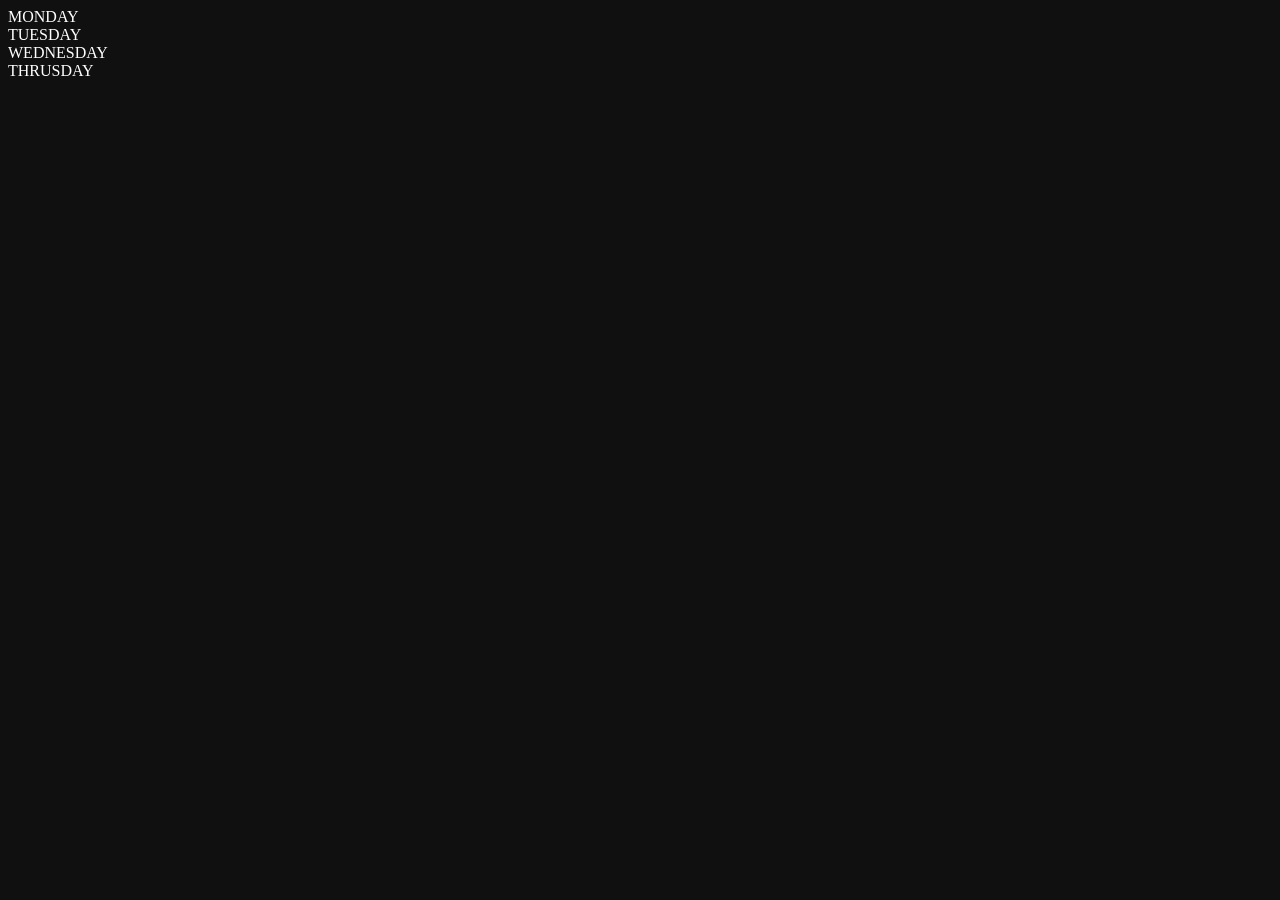
==== DOM/0.1.html @ 5707f8be "DOM" ====
<!DOCTYPE html>
<html lang="en">
<head>
    <meta charset="UTF-8">
    <meta name="viewport" content="width=device-width, initial-scale=1.0">
    <title>DOM</title>
</head>
<body style="color:#fff; background-color: rgb(16, 16, 16);">
    <div class="parent">
        <div class="day">MONDAY</div>
        <div class="day">TUESDAY</div>
        <div class="day">WEDNESDAY</div>
        <div class="day">THRUSDAY</div>
    </div>
</body>
<script>
    const parent = document.querySelector('.parent')
    console.log(parent);
    console.log(parent.children[0]);
    
</script>
</html>
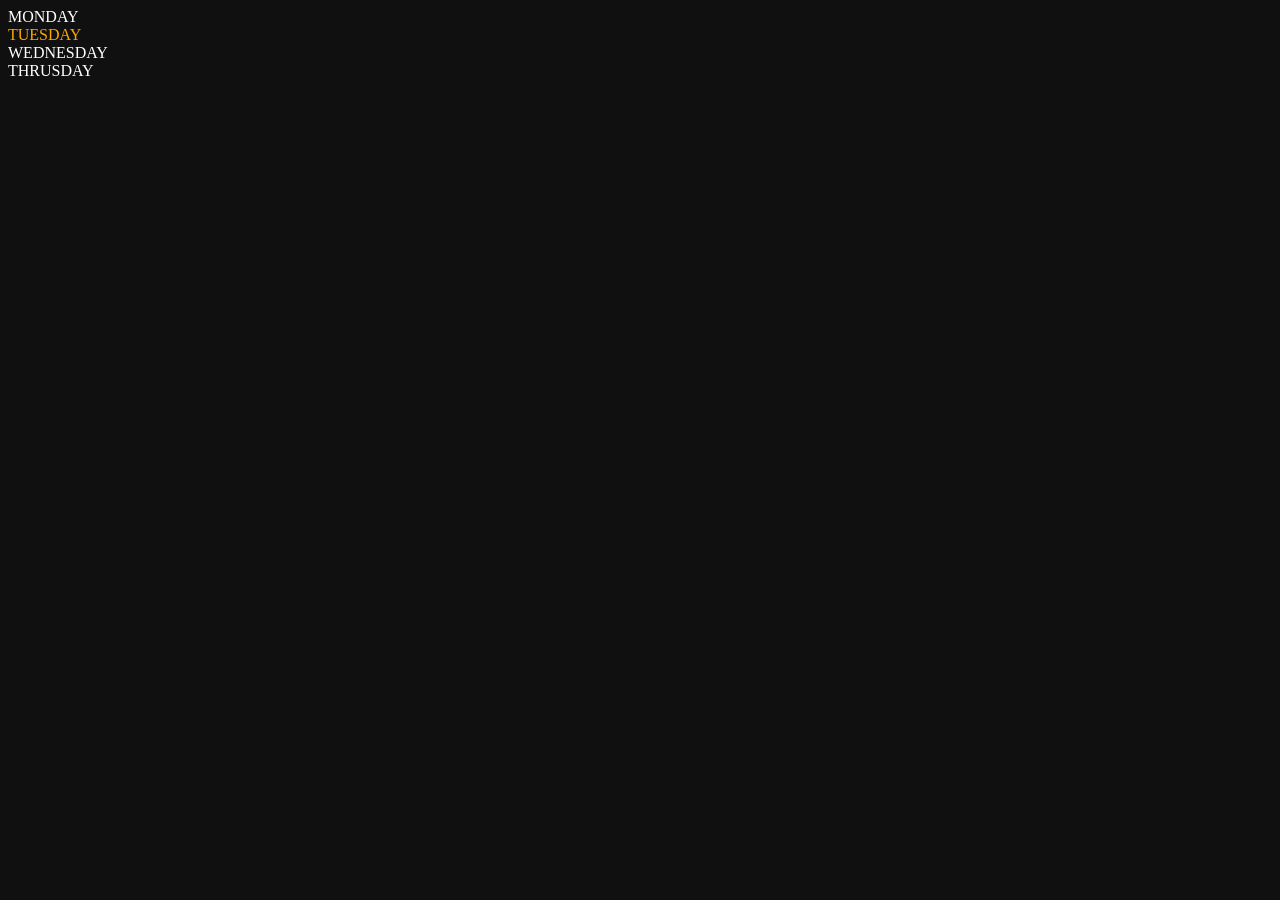
==== commit 2508f055: "NODES" ====
--- a/DOM/0.1.html
+++ b/DOM/0.1.html
@@ -15,8 +15,26 @@
 </body>
 <script>
     const parent = document.querySelector('.parent')
-    console.log(parent);
-    console.log(parent.children[0]);
+    // console.log(parent);
+    // console.log(parent.children[0].innerHTML);
     
+    // for(let i = 0; i < parent.children.length; i++){
+    //     console.log(parent.children[i].innerHTML);
+    // }
+
+    parent.children[1].style.color =  "orange"
+    // console.log(parent.firstElementChild);
+    // console.log(parent.lastElementChild);
+    
+    const day1 = document.querySelector('.day')
+    // console.log(day1);
+    // console.log(day1.parentElement);
+    // console.log(day1.nextElementSibling);
+
+    console.log("NODES :", parent.childNodes);
+    
+    
+
+
 </script>
 </html>
